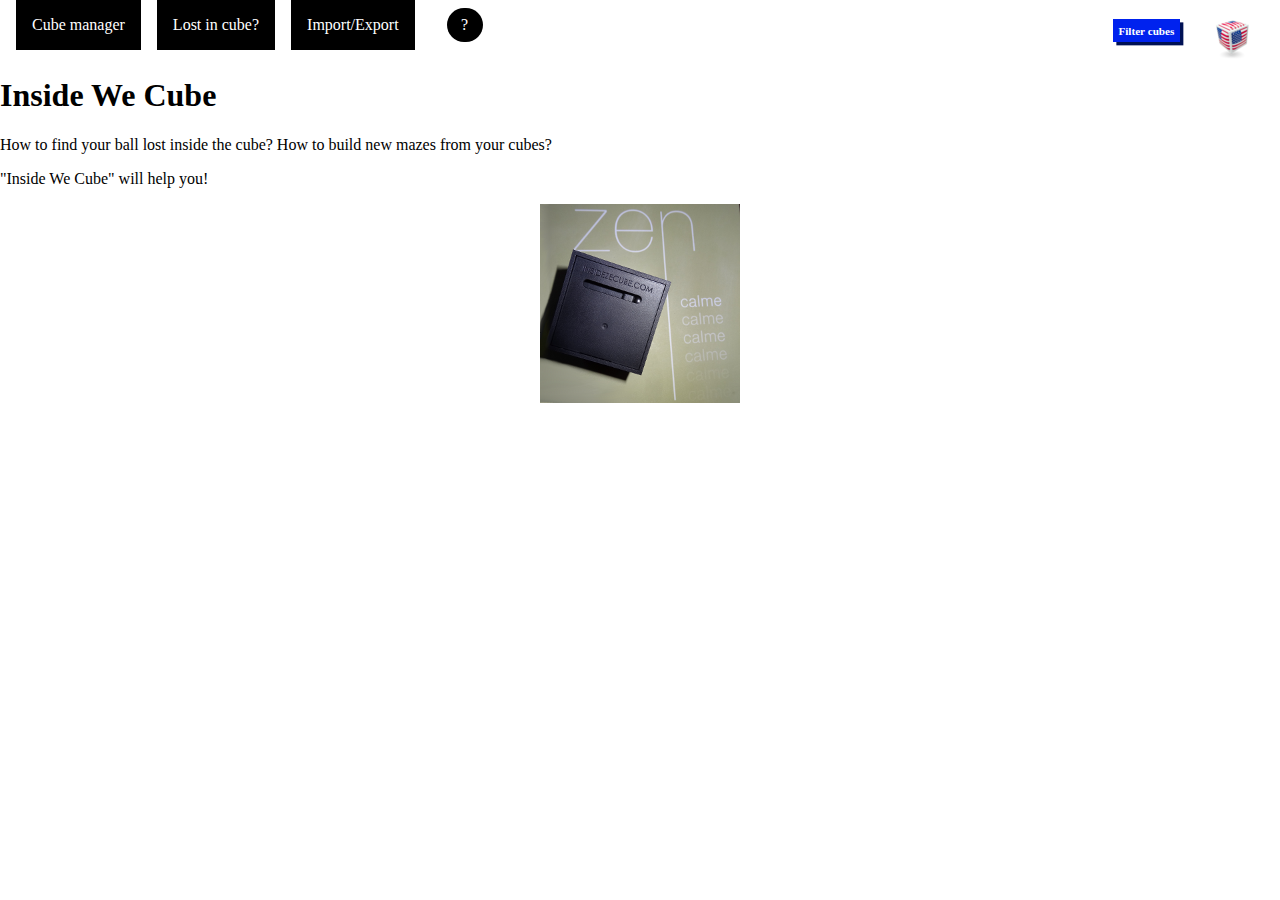
==== index.html @ f6d82b7b "CubeBuilder: change minimap orientation" ====
<!DOCTYPE html>
<html>
<head>
	<meta charset="utf-8">
	<title>Inside We Cube</title>

	<!-- compatibility -->
	<script src="common/compatibility.js"></script>

	<!-- style -->
	<link rel="stylesheet" type="text/css" href="css/main.css">
	<link rel="stylesheet" type="text/css" href="css/cube3D.css">

	<!-- libs -->
	<script src="libs/i18n/translate-i18n.js"></script>
	<script src="common/helpers.js"></script>
	<script src="common/control.js"></script>
	<script src="common/cubePath.js"></script>

	<!-- models -->
	<script src="models/level.js"></script>
	<script src="models/cube.js"></script>

	<!-- pages -->
	<script src="pages/router.js"></script>
	<script src="pages/languages.js"></script>
	<script src="pages/exportImport.js"></script>
	<script src="pages/levelBuilder.js"></script>
	<script src="pages/cubeBuilder.js"></script>
	<script src="pages/cubeAnalyzer.js"></script>
	<script src="pages/ballLocater.js"></script>
	<script src="pages/cube3D.js"></script>
	<script src="pages/about.js"></script>
	<script src="pages/start.js"></script>
	<script src="pages/cubeFilter.js"></script>
	<script src="pages/main.js"></script>
</head>
<body>

<script>
	$$.onready(function() {
		main(document.body);
	});
</script>
</body>
</html>
---- css/main.css ----
body {
	background-color: #ffffff;
}

summary {
	cursor: pointer;
}

.route-menu {
	height: 3.5em;
	top: 0;
	left: 0;
	right: 100px;
	position: absolute;
	margin: 0;
}

.main-content {
	top: 3.5em;
	bottom: 0;
	left: 0;
	right: 0;
	position: absolute;
	overflow: auto;
	margin: 0;
}

/* Message */
.message {
	position: absolute;
	top: 1.7em;
	right: 0;
	z-index: 11;
}

.message section {
	border-top-left-radius: 10px;
	border-bottom-left-radius: 10px;
	padding: 0.5em;
	padding-left: 2em;
	margin-bottom: 0.2em;
	cursor: pointer;
	background-color: rgba(255, 255, 255, 0.6);
}

.message .info {
	box-shadow:	-4px 0px 6px 0px #84eaf6;
}

.message .success {
	box-shadow:	-4px 0px 6px 0px #59d86c;
}

.message .warning {
	box-shadow:	-4px 0px 6px 0px #e9d86c;
}

.message .error {
	box-shadow:	-4px 0px 6px 0px #f68484;
}

/* Route Menu */
.route-menu-item {
	display: inline-block;
	cursor: pointer;
	color: #fff;
	background-color: #000;

	padding: 1em;
	margin-left: 1em;
}
.route-menu-item:hover {
	color: #ff0;
}
.route-menu-item.active {
	background-color: #f3a023;
}

.route-menu-item.about {
	padding-top: 0.5em;
	padding-bottom: 0.5em;
	padding-left: 0.9em;
	padding-right: 0.9em;
	border-radius: 5em;
	margin-left: 2em;
}

.route-menu-item.cubeFilter {
	margin-top: 1.7em;
	padding: 0.5em;
	float: right;

	background-color: #02e;
	font-weight: bold;
	font-size: 0.7em;
	box-shadow: 0.3em 0.3em 0 0 #015;
}

/* Import / Export */

.field-import-export {
	width: 50%;
	margin-left: 0;
	margin-right: 0;
	float: left;
}

.field-import-export fieldset {
	border-color: #0033ff;
}

.field-import-export textarea {
	height: 100px;
	width: 100%;
	display: block;
}

/* Cube Builder */

.cube-header-section {
	width: 99%;
	padding: 0.5em;
	float: right;
}

.cube-builder-section, .cube-info-section {
	width: 50%;
	margin-left: 0;
	margin-right: 0;
	float: left;
	height: 100%;
	overflow: auto;
}

.cube-minimap-section {
	position: absolute;
	bottom: 0;
	right: 0;

	padding: 1em;

	box-shadow: 0 0 20px 5px;
}

.cube-minimap-section .mini-map{
	display: inline-block;
	cursor: pointer;
}

.cube-header-field {
	float: left;
	padding: 1em;
}

.level-editor {
	margin-bottom: 1em;
}

.constructor-table {
	border-collapse: collapse;
	box-shadow:	4px 4px 16px 0 #000;
}

.cell-main-hole, .cell-main-fill {
	width: 20px;
	height: 20px;
	cursor: pointer;
	text-align: center;
	font-size: 15px;
}

.cell-wall {
	height: 5px;
	width: 5px;
}

.cell-wallR-hole, .cell-wallR-fill {
	width: 5px;
	height: 20px;
	cursor: pointer;
}

.cell-wallD-hole, .cell-wallD-fill {
	width: 20px;
	height: 5px;
	cursor: pointer;
}

.cell-main-hole:before {
	content: '⬤';
	color: rgba(0, 0, 0, 0.6);
}
.cell-wall, .cell-wallR-fill, .cell-wallD-fill {
	background-color: rgb(0, 0, 0);	
}

.accessible-path {
	background-color: rgba(255, 255, 255, 0.25);
}

.info, .finish-yes, .finish-no {
	margin-left: 1em;
	margin-top: 0.5em;
	display: block;
}

.noInfo {
	display: none;
}

.finish-yes, .finish-no {
	font-size: x-large;
	margin-top: 1em;
}

.finish-yes:before {
	content: '✓';
	color: rgb(25, 125, 25);
}

.finish-no:before {
	content: '✗';
	color: rgb(190, 25, 25);
}

/* Mini map */
.mini-map {
	border-collapse: separate;
	border-spacing: 0px;

	border: 1px solid black;

	color: rgba(0,0,0,0.6);
	font-weight: bold;
	text-align: center;
}
.mini-map td{
	width: 10px;
	height: 10px;
	border: 1px solid rgba(0, 0, 0, 0.6);
	font-size: 8.5px;
	padding: 2px;
}
.mini-map td:not(.unavailable){
	cursor: pointer;
}
.mini-map td:not(.unavailable):hover{
	background-color: rgba(255, 255, 255, 0.5);
}
.mini-map .unavailable {
	background-color: rgba(0, 0, 0, 0.6);
}
.mini-map td.unavailable {
	border-color: transparent;
}
.mini-map .hole:before {
	content: '⬤';
}
.mini-map .passage-down {
	border-bottom: none;
	padding-bottom: 3px;
}
.mini-map .passage-right {
	border-right: none;
	padding-right: 3px;
}
.mini-map .passage-up {
	border-top: none;
	padding-top: 3px;
}
.mini-map .passage-left {
	border-left: none;
	padding-left: 3px;
}

.mini-map .possible-location {
	background-color: rgba(255, 255, 255, 0.3);
}
.mini-map .possible-location:before {
	content: '◎';
}

/* Analyzer */
.analyze-step2>.label {
	width: 100%;
	float: left;
	text-align: center;
	margin-bottom: 1em;
}

.analyze-step2>section {
	margin: 0;
	width: 50%;
	float: left;
	overflow-y: auto;
	max-height: 500px;
}

.analyze-step2 .locate-by-euristic table {
	border-collapse: collapse;
	border: 1px solid black;
}

.analyze-step2 .locate-by-euristic td {
	border: 1px solid black;
}

.analyze-step2 figure,
.analyze-step3 figure {
	display: inline-block;
	margin: 1em;
}

.analyze-step2 .configuration {
	display: inline-block;
	background-color: #FFA;
	padding: 0.5em;
	margin: 0.5em;
	border-radius: 2em;
}

/* Ball locater */
.BallLocater-result {
	min-width: 15em;
}

.BallLocater-result label {
	display: block;
}

.mvt-summary {
	display: block;
	float: right;
	font-size: 20px;
	width: 1.8em;
	height: 1.5em;
	text-align: center;
	box-shadow: -4px 4px 4px black;
	margin-left: 8px;
}

.instructions-summary {
	margin-top: 1em;
	margin-bottom: 1em;
	box-shadow: 0 6px 6px black;
	display: block;
}
.instructions-summary summary {
	padding-left: 0.5em;
}
.instructions-summary p {
	padding-left: 1em;
}

/* Dialog */
dialog.dialog-cube-position {
	width: 50%;
	min-width: 29.5em;
}

dialog.dialog-cube-position > header {
	font-size: x-large;
	text-align: center;
	background-color: gray;
}

dialog.dialog-cube-position > footer > * {
	float: right;
	margin-right: 2em;
}

dialog.dialog-cube-position > .body-cube-position {
	display: block;
	position: relative;
	width: 100%;
	min-height: 10em;
}

.form-cube-position {
	display: block;
	position: absolute;
	left: 0;
	right: 200px;
	overflow: auto;
}

.form-cube-position > .title-cube-position {
	display: block;
	margin-top: 1em;
}

.preview-cube-position {
	display: block;
	position: absolute;
	width: 200px;
	right: 0;
	overflow: hidden;
}

/* Languages */
.set-languages {
	position: absolute;
	top: 1em;
	right: 1em;

	cursor: pointer;
	z-index: 10;
}

.set-languages .item:hover {
	background-color: #CC0;
}

/* About */
.about-section {
	margin-top: 1em;
	padding: 1em;
	display: block;
	box-shadow: 0px 1em 1em -0.5em black;
}

.about-section > summary{
	padding: 0.2em;
	display: block;
	background-color: black;
	color: white;
}

.faq-item{
	margin-top: 0.9em;
	display: block;
	box-shadow: 0px 0.5em 0.5em -0.3em darkgrey;
}

.faq-question{
	font-weight: bold;
	display: block;
}

.faq-answer{
	font-style: italic;
	color: darkgrey();
}

/* Start page */
img.start-main {
	display: block;
	margin-right: auto;
	margin-left: auto;
}
---- css/cube3D.css ----
dialog.fake-dialog {
   display: block;
   position: fixed;
   margin-left: auto;
   margin-right: auto;
   top: 20%;
   max-height: 78%;
   background-color: #FFF;

   box-shadow: 1em 1em 0.5em #000;
}

.ball-hole {
	position: absolute;
	width: 115px;
	left: 15px;
	top: 35px;
	height: 15px;
   border-radius: 50px;
	background-color: black;
}

.position-cell {
   overflow: hidden;
}

/* le conteneur global est l'endroit adéquat dans lequel définir la notion de perspective pour des transformations 3D. Elle est initialisée avec les styles CSS perspective et perspective-origin.*/
.conteneur3d{
   position: relative;
   width: 150px;
   height: 150px;
   margin: 0px auto;
   -webkit-perspective: 2800px;
   -webkit-perspective-origin: 50% 50%;
   -moz-perspective: 2800px;
   -moz-perspective-origin: 50% 50%;
   -o-perspective: 2800px;
   -o-perspective-origin: 50% 50%;
   
   -webkit-transform: scale(0.5);
   -moz-transform: scale(0.5);
   -o-transform: scale(0.5);
   -ms-transform: scale(0.5);
   transform: scale(0.5);
}
/* définir le positionnement des div pour former le cube : */
.face{
	width: 150px;
	height: 150px;
	position: absolute;
	text-align: center;
	opacity: 1;
	border: solid 2px black;
	background-color: mediumblue;
	box-shadow: 0 0 100px 0 rgba(0,0,0,0.6) inset;
}
.light-face {
	/*background-color: lightblue;*/
	box-shadow: 0 0 75px 0 #FFF inset;
}
.cube-title {
   display: inline-block;
   width: 140px;
   font-size: 25px;
   font-family: monospace;
   font-variant: small-caps;
   letter-spacing: 0.2em;
   color: rgba(0, 0, 0, 0.4);
}
.cube-title-site {
   display: inline-block;
   width: 134px;
   font-size: 15.5px;
   font-family: monospace;
   font-variant: small-caps;
   color: rgba(255, 255, 255, 0.5);
   font-weight: bold;
}
.cube-name {
   display: block;
   font-size: 17px;
   font-weight: bold;
   position: absolute;
   bottom: 1em;
   right: 1em;
   color: rgba(0, 0, 0, 0.4);
}
.cube-face-bottom {
   border: solid 3px black;
   margin: 5px;
   width: 134px;
   height: 134px;
}


.cube-blue .face, .color-blue{
   background-color: #3060E0;
}

.cube-red .face, .color-red{
   background-color: red;
}

.cube-green .face, .color-green{
   background-color: limegreen;
}

.cube-orange .face, .color-orange{
   background-color: #FF8D1E;
}

.cube-brown .face, .color-brown{
   background-color: saddlebrown;
}

.cube-yellow .face, .color-yellow{
   background-color: yellow;
}

.cube-crystal .face, .color-crystal{
   background-color: transparent;
}

.cube-black .face, .color-black{
   background-color: #222623;
}

.cote1{
/*	background-color: silver;*/
	z-index: 10;
   -webkit-transform: translateZ(75px);
   -o-transform: translateZ(75px);
   -moz-transform: translateZ(75px);
   -ms-transform: translateZ(75px);
   transform: translateZ(75px);
}
.cote2{
   -webkit-transform: translateX(75px) rotateY(90deg);
   -o-transform: translateX(75px) rotateY(90deg);
   -moz-transform: translateX(75px) rotateY(90deg);
   -ms-transform: translateX(75px) rotateY(90deg);
   transform: translateX(75px) rotateY(90deg);
}
.cote3{
   -webkit-transform: translateX(-75px) rotateY(-90deg);
   -o-transform: translateX(-75px) rotateY(-90deg);
   -moz-transform: translateX(-75px) rotateY(-90deg);
   -ms-transform: translateX(-75px) rotateY(-90deg);
   transform: translateX(-75px) rotateY(-90deg);
}
.cote4{
   -webkit-transform: translateY(75px) rotateX(-90deg);
   -o-transform: translateY(75px) rotateX(-90deg);
   -moz-transform: translateY(75px) rotateX(-90deg);
   -ms-transform: translateY(75px) rotateX(-90deg);
   transform: translateY(75px) rotateX(-90deg);
}
.cote5{
   -webkit-transform: translateY(-75px) rotateX(90deg);
   -o-transform: translateY(-75px) rotateX(90deg);
   -moz-transform: translateY(-75px) rotateX(90deg);
   -ms-transform: translateY(-75px) rotateX(90deg);
   transform: translateY(-75px) rotateX(90deg);
}
.cote6{
   -webkit-transform: translateZ(-75px) rotateX(180deg) rotateZ(180deg);
   -o-transform: translateZ(-75px) rotateX(180deg) rotateZ(180deg);
   -moz-transform: translateZ(-75px) rotateX(180deg) rotateZ(180deg);
   -ms-transform: translateZ(-75px) rotateX(180deg) rotateZ(180deg);
   transform: translateZ(-75px) rotateX(180deg) rotateZ(180deg);
}

.cube-shadow {
	opacity: 0.6;
   z-index: 1;
   width: 250px;
   height: 250px;
   -webkit-transform-style: preserve-3d;
   -o-transform-style: preserve-3d;
   -moz-transform-style: preserve-3d;
   -ms-transform-style: preserve-3d;
   transform-style: preserve-3d;
   -webkit-transform: translateX(-50px) translateY(-220px) rotateX(-135deg);
   -o-transform: translateX(-50px) translateY(-200px) rotateX(-135deg);
   -moz-transform: translateX(-50px) translateY(-200px) rotateX(-135deg);
   -ms-transform: translateX(-50px) translateY(-200px) rotateX(-135deg);
   transform: translateX(-50px) translateY(-200px) rotateX(-135deg);
}
.cube-shadow .grid>td{
   border: 3px dotted gray;
   border-collapse: collapse;
   width: 50px;
   height: 50px;
}

.parent{
	z-index: 2;
	position: relative;
	width: 200px;
	height: 200px;
   transform-style: preserve-3d;
   -webkit-transform-style: preserve-3d;
   -moz-transform-style: preserve-3d;
   -o-transform-style: preserve-3d;
   -ms-transform-style: preserve-3d;
   transform-style: preserve-3d;
   /*§-webkit-transform: translateY(-50px);*/
}

.position_TOP_UP_LEFT .parent {
   -webkit-transform: translateY(-35px) rotateZ(15deg) rotateY(15deg) rotateX(-60deg);
   -o-transform: translateY(-35px) rotateZ(15deg) rotateY(15deg) rotateX(-60deg);
   -moz-transform: translateY(-35px) rotateZ(15deg) rotateY(15deg) rotateX(-60deg);
   -ms-transform: translateY(-35px) rotateZ(15deg) rotateY(15deg) rotateX(-60deg);
   transform: translateY(-35px) rotateZ(15deg) rotateY(15deg) rotateX(-60deg);
}
.position_TOP_DOWN_LEFT .parent {
   -webkit-transform: translateY(-35px) rotateZ(15deg) rotateY(15deg) rotateX(-15deg);
   -o-transform: translateY(-35px) rotateZ(15deg) rotateY(15deg) rotateX(-15deg);
   -moz-transform: translateY(-35px) rotateZ(15deg) rotateY(15deg) rotateX(-15deg);
   -ms-transform: translateY(-35px) rotateZ(15deg) rotateY(15deg) rotateX(-15deg);
   transform: translateY(-35px) rotateZ(15deg) rotateY(15deg) rotateX(-15deg);
}
.position_TOP_UP_RIGHT .parent {
   -webkit-transform: translateY(-35px) rotateZ(-15deg) rotateY(-15deg) rotateX(-60deg);
   -o-transform: translateY(-35px) rotateZ(-15deg) rotateY(-15deg) rotateX(-60deg);
   -moz-transform: translateY(-35px) rotateZ(-15deg) rotateY(-15deg) rotateX(-60deg);
   -ms-transform: translateY(-35px) rotateZ(-15deg) rotateY(-15deg) rotateX(-60deg);
   transform: translateY(-35px) rotateZ(-15deg) rotateY(-15deg) rotateX(-60deg);
}
.position_TOP_DOWN_RIGHT .parent {
   -webkit-transform: translateY(-35px) rotateZ(-15deg) rotateY(-15deg) rotateX(-15deg);
   -o-transform: translateY(-35px) rotateZ(-15deg) rotateY(-15deg) rotateX(-15deg);
   -moz-transform: translateY(-35px) rotateZ(-15deg) rotateY(-15deg) rotateX(-15deg);
   -ms-transform: translateY(-35px) rotateZ(-15deg) rotateY(-15deg) rotateX(-15deg);
   transform: translateY(-35px) rotateZ(-15deg) rotateY(-15deg) rotateX(-15deg);
}
.position_BOTTOM_UP_LEFT .parent {
   -webkit-transform: translateY(-35px) rotateZ(15deg) rotateY(15deg) rotateX(165deg);
   -o-transform: translateY(-35px) rotateZ(15deg) rotateY(15deg) rotateX(165deg);
   -moz-transform: translateY(-35px) rotateZ(15deg) rotateY(15deg) rotateX(165deg);
   -ms-transform: translateY(-35px) rotateZ(15deg) rotateY(15deg) rotateX(165deg);
   transform: translateY(-35px) rotateZ(15deg) rotateY(15deg) rotateX(165deg);
}
.position_BOTTOM_DOWN_LEFT .parent {
   -webkit-transform: translateY(-35px) rotateZ(15deg) rotateY(15deg) rotateX(120deg);
   -o-transform: translateY(-35px) rotateZ(15deg) rotateY(15deg) rotateX(120deg);
   -moz-transform: translateY(-35px) rotateZ(15deg) rotateY(15deg) rotateX(120deg);
   -ms-transform: translateY(-35px) rotateZ(15deg) rotateY(15deg) rotateX(120deg);
   transform: translateY(-35px) rotateZ(15deg) rotateY(15deg) rotateX(120deg);
}
.position_BOTTOM_DOWN_RIGHT .parent {
   -webkit-transform: translateY(-35px) rotateZ(-15deg) rotateY(-15deg) rotateX(120deg);
   -o-transform: translateY(-35px) rotateZ(-15deg) rotateY(-15deg) rotateX(120deg);
   -moz-transform: translateY(-35px) rotateZ(-15deg) rotateY(-15deg) rotateX(120deg);
   -ms-transform: translateY(-35px) rotateZ(-15deg) rotateY(-15deg) rotateX(120deg);
   transform: translateY(-35px) rotateZ(-15deg) rotateY(-15deg) rotateX(120deg);
}
.position_BOTTOM_UP_RIGHT .parent {
   -webkit-transform: translateY(-35px) rotateZ(-15deg) rotateY(-15deg) rotateX(165deg);
   -o-transform: translateY(-35px) rotateZ(-15deg) rotateY(-15deg) rotateX(165deg);
   -moz-transform: translateY(-35px) rotateZ(-15deg) rotateY(-15deg) rotateX(165deg);
   -ms-transform: translateY(-35px) rotateZ(-15deg) rotateY(-15deg) rotateX(165deg);
   transform: translateY(-35px) rotateZ(-15deg) rotateY(-15deg) rotateX(165deg);
}
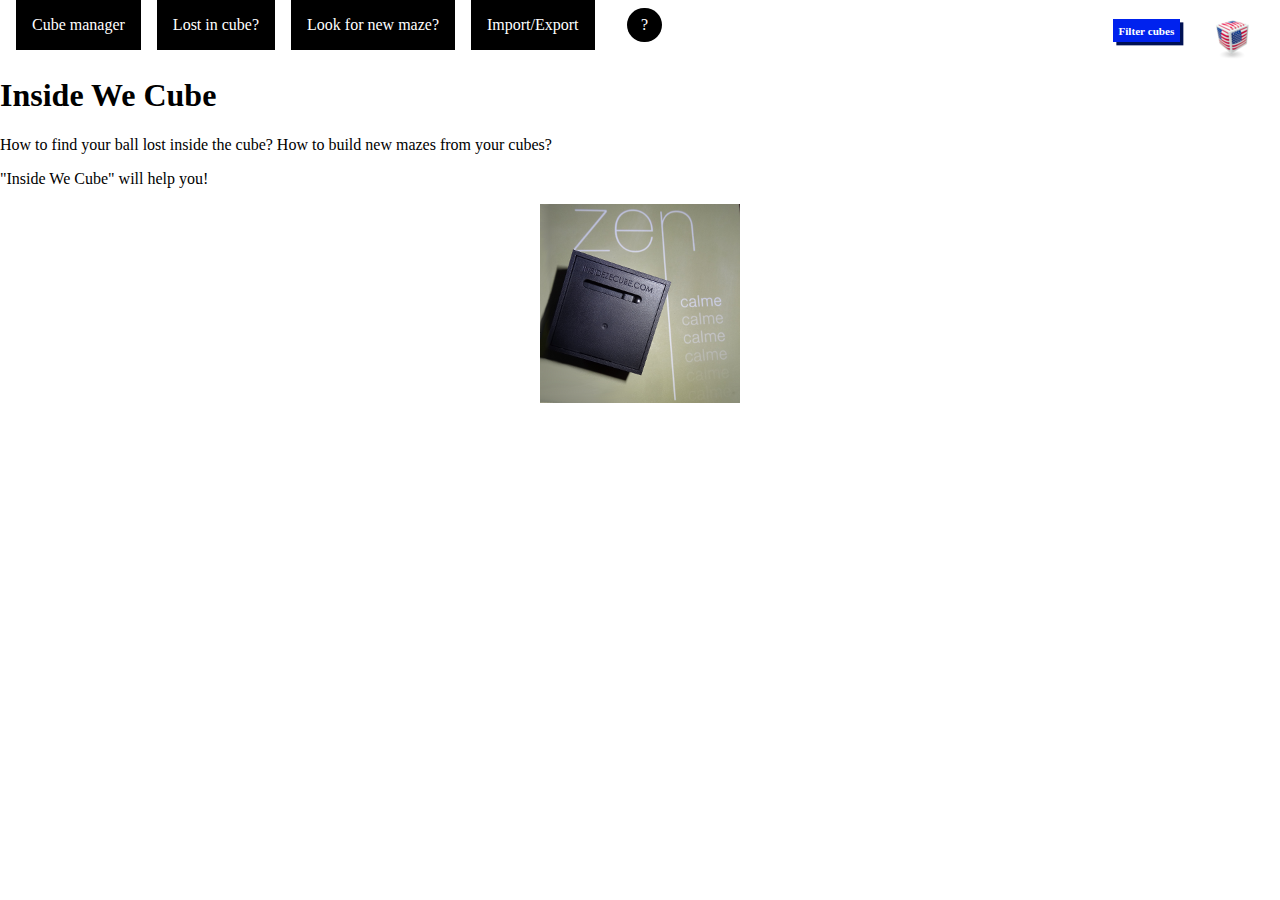
==== commit 5e5f5325: "add a new Page: cubeGenerator" ====
--- a/index.html
+++ b/index.html
@@ -28,11 +28,14 @@
 	<script src="pages/levelBuilder.js"></script>
 	<script src="pages/cubeBuilder.js"></script>
 	<script src="pages/cubeAnalyzer.js"></script>
+	<script src="pages/cubeGenerator.js"></script>
 	<script src="pages/ballLocater.js"></script>
 	<script src="pages/cube3D.js"></script>
 	<script src="pages/about.js"></script>
 	<script src="pages/start.js"></script>
 	<script src="pages/cubeFilter.js"></script>
+	<script src="pages/cubeRemover.js"></script>
+	<script src="pages/advancedOptions.js"></script>
 	<script src="pages/main.js"></script>
 </head>
 <body>
@@ -41,6 +44,8 @@
 	$$.onready(function() {
 		main(document.body);
 	});
+	Helper.cssPath = ['css/main.css', 'css/cube3D.css'];
+	Helper.mainPath = self.location.href.replace(/\/[^/]*$/, '');
 </script>
 </body>
 </html>--- a/css/main.css
+++ b/css/main.css
@@ -1,9 +1,27 @@
+@font-face{
+	font-family: fontAwesome;
+	src: url('../fonts/fontawesome-webfont.woff');
+}
+
 body {
 	background-color: #ffffff;
 }
 
 summary {
 	cursor: pointer;
+}
+
+.font-awesome {
+	font-family: fontAwesome;
+}
+
+.hidden {
+	display: none;
+}
+
+.disabled {
+	color: #666;
+	font-style: italic;
 }
 
 .route-menu {
@@ -123,6 +141,17 @@
 	float: right;
 }
 
+.cube-main-section {
+	position: absolute;
+	bottom: 0;
+	top: 100px;
+
+	width: 100%;
+	margin: 0;
+	padding: 0;
+	overflow: hidden;
+}
+
 .cube-builder-section, .cube-info-section {
 	width: 50%;
 	margin-left: 0;
@@ -139,12 +168,56 @@
 
 	padding: 1em;
 
+	background-color: rgba(255, 255, 255, 0.4);
 	box-shadow: 0 0 20px 5px;
 }
 
-.cube-minimap-section .mini-map{
+.cube-minimap-section.hide {
+	display: none;
+}
+
+.cube-minimap-section.show~.cube-maximize-minimap-btn {
+	display: none;
+}
+
+.cube-maximize-minimap-btn {
+	position: absolute;
+	bottom: 0;
+	right: 0;
+
+	padding: 0.5em;
+
+	box-shadow: 0 0 20px 5px;
+	font-family: fontAwesome;
+
+	cursor: pointer;
+}
+
+.cube-minimap-section .tool label {
 	display: inline-block;
-	cursor: pointer;
+}
+
+.cube-minimap-section .mini-map {
+	display: inline-block;
+	cursor: pointer;
+}
+
+.tool .reduce-btn {
+	float: right;
+	font-family: fontAwesome;
+	cursor: pointer;
+}
+
+.cube-header-field .selected {
+	background-color: #EFEF8A;
+}
+
+#maps-preview .mini-map {
+	display: inline-block;
+}
+
+#maps-preview * {
+	cursor: initial;
 }
 
 .cube-header-field {
@@ -154,6 +227,7 @@
 
 .level-editor {
 	margin-bottom: 1em;
+	padding-left: 1em;
 }
 
 .constructor-table {
@@ -167,6 +241,7 @@
 	cursor: pointer;
 	text-align: center;
 	font-size: 15px;
+	font-family: 'fontAwesome';
 }
 
 .cell-wall {
@@ -187,7 +262,8 @@
 }
 
 .cell-main-hole:before {
-	content: '⬤';
+	content: '\f111'; /* ⬤ */
+	font-family: fontAwesome;
 	color: rgba(0, 0, 0, 0.6);
 }
 .cell-wall, .cell-wallR-fill, .cell-wallD-fill {
@@ -235,10 +311,10 @@
 	text-align: center;
 }
 .mini-map td{
-	width: 10px;
-	height: 10px;
+	width: 12px;
+	height: 12px;
 	border: 1px solid rgba(0, 0, 0, 0.6);
-	font-size: 8.5px;
+	font-size: 10px;
 	padding: 2px;
 }
 .mini-map td:not(.unavailable){
@@ -254,7 +330,8 @@
 	border-color: transparent;
 }
 .mini-map .hole:before {
-	content: '⬤';
+	content: '\f111'; /* ⬤ */
+	font-family: fontAwesome;
 }
 .mini-map .passage-down {
 	border-bottom: none;
@@ -272,12 +349,46 @@
 	border-left: none;
 	padding-left: 3px;
 }
-
-.mini-map .possible-location {
+.mini-map .start-cell:before {
+	content: 'S';
+}
+.mini-map .end-cell:before {
+	content: 'F';
+}
+.mini-map .pin:before {
+	content: '\f077'; /* ^ */
+	font-family: fontAwesome;
+}
+.mini-map .pin-top:before {
+	content: '\f078'; /* v */
+	font-family: fontAwesome;
+}
+
+.mini-map .possible-location,
+.mini-map .movement-location {
 	background-color: rgba(255, 255, 255, 0.3);
 }
-.mini-map .possible-location:before {
-	content: '◎';
+.mini-map .possible-location:after {
+	content: '\f128'; /* ? */
+	font-family: fontAwesome;
+}
+
+.analyze-step3 .mini-map .movement-location:after {
+	content: '\f1db'; /* thin circle */
+	font-family: fontAwesome;
+	font-size: 0.7em;
+}
+
+.analyze-step3 .mini-map .movement-location.movement-start:after {
+	content: '\f183'; /* man */
+	font-family: fontAwesome;
+	font-size: 1em;
+}
+
+.analyze-step3 .mini-map .movement-location.movement-end:after {
+	content: '\f1ae'; /* happy man */
+	font-family: fontAwesome;
+	font-size: 1.1em;
 }
 
 /* Analyzer */
@@ -397,6 +508,10 @@
 	overflow: hidden;
 }
 
+.cube-remover .disabled {
+	margin-left: 1.2em;
+}
+
 /* Languages */
 .set-languages {
 	position: absolute;
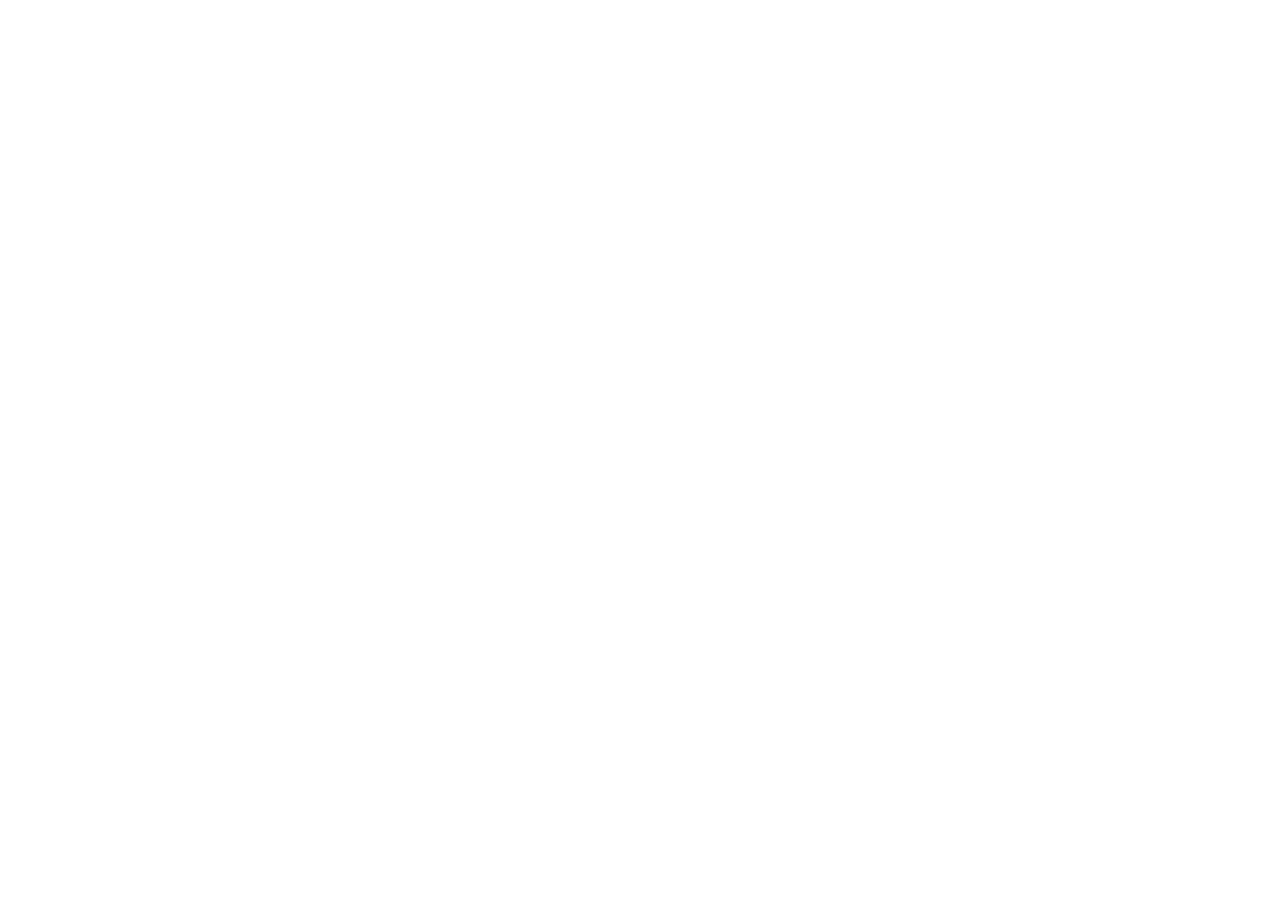
==== commit 793037fd: "allow to change the rating" ====
--- a/index.html
+++ b/index.html
@@ -36,7 +36,9 @@
 	<script src="pages/cubeFilter.js"></script>
 	<script src="pages/cubeRemover.js"></script>
 	<script src="pages/advancedOptions.js"></script>
+	<script src="pages/ratingOptions.js"></script>
 	<script src="pages/main.js"></script>
+	<script src="pages/easterEggs.js" async></script>
 </head>
 <body>
 
--- a/css/main.css
+++ b/css/main.css
@@ -2,6 +2,25 @@
 	font-family: fontAwesome;
 	src: url('../fonts/fontawesome-webfont.woff');
 }
+
+/* Internalization */
+/* en */
+.lng-en .mini-map .start-cell:before {
+	content: 'S';
+}
+.lng-en .mini-map .end-cell:before {
+	content: 'F';
+}
+
+/* fr */
+.lng-fr .mini-map .start-cell:before {
+	content: 'D';
+}
+.lng-fr .mini-map .end-cell:before {
+	content: 'F';
+}
+
+/* end of internalization */
 
 body {
 	background-color: #ffffff;
@@ -22,6 +41,10 @@
 .disabled {
 	color: #666;
 	font-style: italic;
+}
+
+.small {
+	font-size: smaller;
 }
 
 .route-menu {
@@ -54,7 +77,7 @@
 .message section {
 	border-top-left-radius: 10px;
 	border-bottom-left-radius: 10px;
-	padding: 0.5em;
+	padding: 1.2em;
 	padding-left: 2em;
 	margin-bottom: 0.2em;
 	cursor: pointer;
@@ -63,19 +86,52 @@
 
 .message .info {
 	box-shadow:	-4px 0px 6px 0px #84eaf6;
+	background-color: rgba(240, 250, 255, 0.6);
 }
 
 .message .success {
 	box-shadow:	-4px 0px 6px 0px #59d86c;
+	background-color: rgba(240, 255, 240, 0.6);
 }
 
 .message .warning {
 	box-shadow:	-4px 0px 6px 0px #e9d86c;
+	background-color: rgba(255, 250, 240, 0.6);
 }
 
 .message .error {
 	box-shadow:	-4px 0px 6px 0px #f68484;
-}
+	background-color: rgba(255, 240, 240, 0.6);
+}
+
+.lvl-message {
+	padding: 0.5em;
+}
+
+.lvl-message.info {
+	box-shadow:	0px 4px 6px 0px #84eaf6;
+	background-color: rgba(240, 250, 255, 0.6);
+}
+
+.lvl-message.none {
+	visibility: hidden;
+}
+
+.lvl-message.success {
+	box-shadow:	0px 4px 6px 0px #59d86c;
+	background-color: rgba(240, 255, 240, 0.6);
+}
+
+.lvl-message.warning {
+	box-shadow:	0px 4px 6px 0px #e9d86c;
+	background-color: rgba(255, 250, 240, 0.6);
+}
+
+.lvl-message.error {
+	box-shadow:	0px 4px 6px 0px #f68484;
+	background-color: rgba(255, 240, 240, 0.6);
+}
+
 
 /* Route Menu */
 .route-menu-item {
@@ -133,6 +189,119 @@
 	display: block;
 }
 
+/* Cube Generator */
+
+.generator-menu {
+	position: absolute;
+	left: 0;
+	width: 300px;
+	top: 10px;
+	height: 50px;
+	text-align: center;
+}
+
+.generator-level-selector {
+	position: absolute;
+	left: 0;
+	right: 0;
+	top: 60px;
+	bottom: 0;
+	overflow: auto;
+}
+
+.generator-level-selector select[multiple] {
+	min-height: 12em;
+}
+
+.generator-information {
+	position: absolute;
+	top: 10px;
+	height: 50px;
+	left: 300px;
+	right: 0;
+	padding: 0.5em;
+	text-align: center;
+}
+
+.generator-information div{
+	display: inline-block;
+}
+
+.generator-research-status {
+	position: absolute;
+	top: 10px;
+	height: 50px;
+	left: 300px;
+	right: 175px;
+	padding: 0.5em;
+	text-align: center;
+}
+
+.generator-research-status progress {
+	width: 300px;
+}
+
+.generator-research-status progress+label {
+	display: inline-block;
+	position: relative;
+	left: -300px;
+	width: 300px;
+}
+
+.generator-research-status button {
+	position: relative;
+	left: -280px;
+}
+
+.generator-research-status div {
+	position: relative;
+	left: -150px;
+}
+
+.generator-cube-solution {
+	position: absolute;
+	left: 0;
+	right: 175px;
+	top: 60px;
+	bottom: 0;
+	overflow: auto;
+}
+
+.generator-cube-details {
+	position: absolute;
+	width: 150px;
+	right: 0;
+	top: 1em;
+	bottom: 0;
+	overflow: auto;
+}
+
+.cube-generated {
+	display: inline-block;
+	width: 150px;
+	padding: 20px;
+	box-shadow: 0px 6px 10px 0px #7f7f7f;
+	border-radius: 10px;
+	margin: 5px;
+	cursor: pointer;
+}
+
+.cube-generated.box-active {
+	box-shadow: 0px 6px 15px 0px #afaf3f;
+}
+
+.cube-generated meter {
+	display: block;
+	width: 100%;
+}
+
+.cube-generated input[type="checkbox"] {
+	width: 15px;
+}
+.cube-generated input[type="text"] {
+	width: 110px;
+}
+
 /* Cube Builder */
 
 .cube-header-section {
@@ -161,6 +330,10 @@
 	overflow: auto;
 }
 
+.cube-builder-section .lid-level-option {
+	margin-left: 1em;
+}
+
 .cube-minimap-section {
 	position: absolute;
 	bottom: 0;
@@ -230,6 +403,23 @@
 	padding-left: 1em;
 }
 
+.level-container {
+	display: inline-block;
+}
+
+.message-area {
+	display: inline-block;
+	margin-left: 1em;
+	margin-top: 1em;
+	vertical-align: top;
+	width: 50%;
+}
+
+.message-area textarea {
+	width: 100%;
+	height: 7em;
+}
+
 .constructor-table {
 	border-collapse: collapse;
 	box-shadow:	4px 4px 16px 0 #000;
@@ -261,10 +451,15 @@
 	cursor: pointer;
 }
 
+.short-path:before {
+	content: '\f1db'; /* thin circle */
+	font-family: fontAwesome;
+	color: rgba(255, 255, 0, 0.6);
+}
+
 .cell-main-hole:before {
 	content: '\f111'; /* ⬤ */
 	font-family: fontAwesome;
-	color: rgba(0, 0, 0, 0.6);
 }
 .cell-wall, .cell-wallR-fill, .cell-wallD-fill {
 	background-color: rgb(0, 0, 0);	
@@ -348,12 +543,6 @@
 .mini-map .passage-left {
 	border-left: none;
 	padding-left: 3px;
-}
-.mini-map .start-cell:before {
-	content: 'S';
-}
-.mini-map .end-cell:before {
-	content: 'F';
 }
 .mini-map .pin:before {
 	content: '\f077'; /* ^ */
@@ -532,6 +721,7 @@
 	padding: 1em;
 	display: block;
 	box-shadow: 0px 1em 1em -0.5em black;
+	font-family: fontAwesome;
 }
 
 .about-section > summary{
@@ -563,3 +753,32 @@
 	margin-right: auto;
 	margin-left: auto;
 }
+
+/* Easter Eggs */
+.lordCube {
+	position: absolute;
+	top: 10px;
+	bottom: 10px;
+	left: 10px;
+	right:	10px;
+}
+.lordCube .conteneur3d {
+	transform: scale(2);
+	top: 200px;
+}
+.lordCube .parent {
+	transform: rotateY(720deg) rotateX(-30deg) rotateZ(-30deg);
+
+	-ms-transition: transform 30s;
+	-webkit-transition: transform 30s;
+	transition: transform 30s;
+}
+
+.lordCube:hover .parent,
+.lordCube .parent:hover {
+	transform: rotateY(0deg) rotateX(-30deg) rotateZ(30deg);
+}
+
+.lordCube .quoted {
+	font-size: 2em;
+}
--- a/css/cube3D.css
+++ b/css/cube3D.css
@@ -117,6 +117,10 @@
    background-color: yellow;
 }
 
+.cube-pink .face, .color-pink{
+   background-color: deeppink;
+}
+
 .cube-crystal .face, .color-crystal{
    background-color: transparent;
 }
@@ -186,6 +190,10 @@
    -ms-transform: translateX(-50px) translateY(-200px) rotateX(-135deg);
    transform: translateX(-50px) translateY(-200px) rotateX(-135deg);
 }
+.cube-shadow .grid{
+   border-collapse: collapse;
+}
+
 .cube-shadow .grid>td{
    border: 3px dotted gray;
    border-collapse: collapse;
